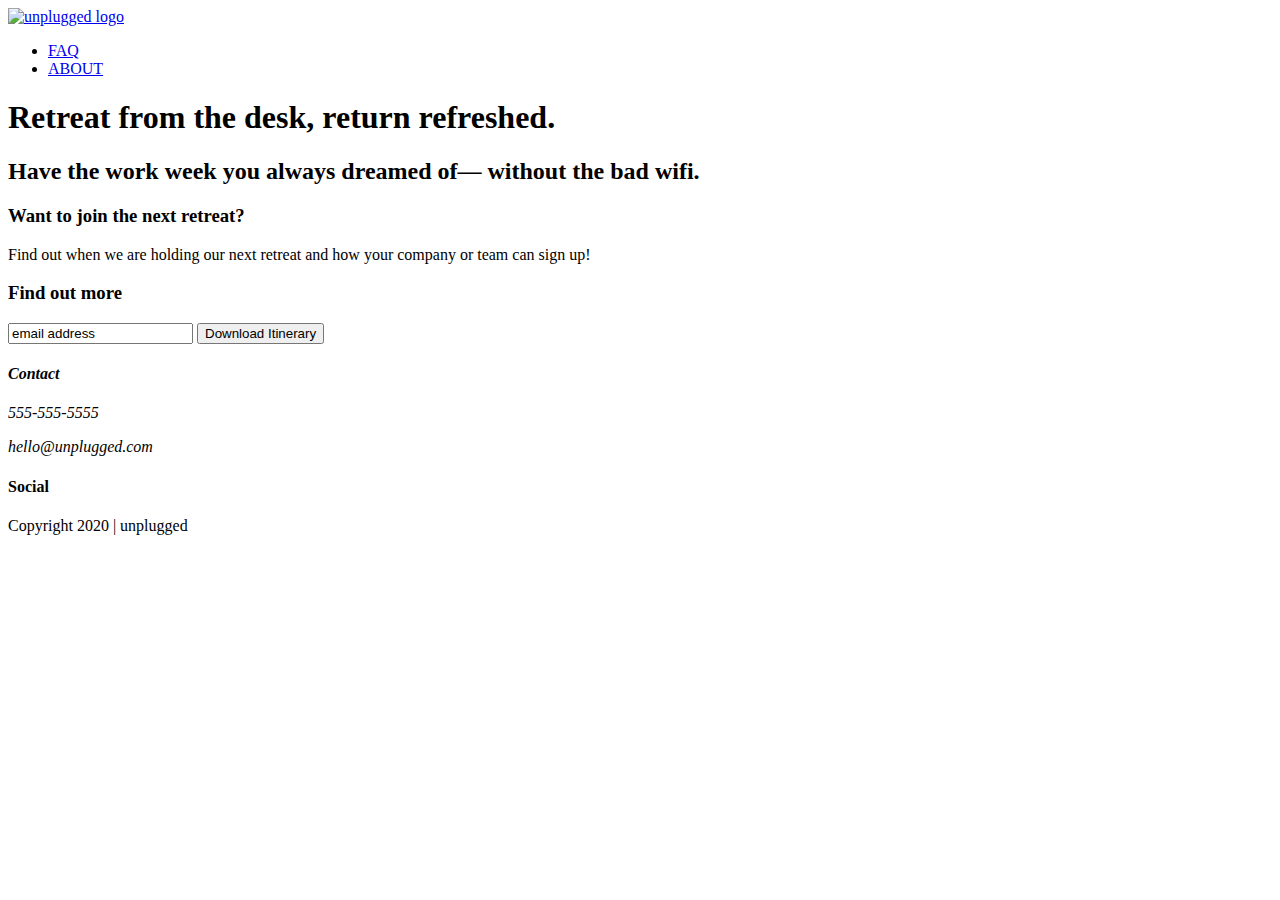
==== index.html @ d6f93f22 "added html" ====
<!doctype html>
<html class="no-js" lang="">

<head>
  <meta charset="utf-8">
  <title>Unplugged Retreat</title>
  <meta name="description" content="">
  <meta name="viewport" content="width=device-width, initial-scale=1">

  <link rel="manifest" href="site.webmanifest">
  <link rel="apple-touch-icon" href="icon.png">
  <!-- Place favicon.ico in the root directory -->

  <link rel="stylesheet" href="css/normalize.css">
  <link rel="stylesheet" href="css/main.css">

  <meta name="theme-color" content="#fafafa">
</head>

<body>
  <!--[if IE]>
    <p class="browserupgrade">You are using an <strong>outdated</strong> browser. Please <a href="https://browsehappy.com/">upgrade your browser</a> to improve your experience and security.</p>
  <![endif]-->

  <!-- Add your site or application content here -->
  <header>
  <div class="content-wrapper">
      <a href="#"><img src="" alt="unplugged logo"></a>
        <div class="header-divider">
        </div>
    <nav>
      <ul>
        <li><a href="faq/index.html" target="_blank">FAQ</a></li>
        <li><a href="about/index.html" target="_blank">ABOUT</a></li>
      </ul>
    </nav>

  <h1>Retreat from the desk, return refreshed.</h1>
  </div>
  </header>



  <main>
    <section class="hero-area">
      <div class="content-wrapper">
      <h2>Have the work week you always dreamed of&mdash; without the bad wifi.</h2>
      </div>
    </section>

      <aside>
        <div class="content-wrapper">
          <div class="form-description">
        <h3>Want to join the next retreat?</h3>
        <p>Find out when we are holding our next retreat and how your company or team can sign up!</p>
          </div>
          <div class="form">
            <h3>Find out more</h3>    
              <input type="text" name="name" value="email address">
              <input type="button" value="Download Itinerary">
          </div>
        </div>
      </aside>
    



  </main>
  <footer>
    <div class="content-wrapper">
      <div class="footer-content">
        <address class="contact">
          <h4>Contact</h4>
          <p>555-555-5555</p>
          <p>hello@unplugged.com</p>
        </address>
        <div class="social">
          <h4>Social</h4>
          <div class="social-icons">
            <p><a href="https://www.facebook.com" target="_blank"></a></p>
            <p><a href="https://twitter.com/home" target="_blank"></a></p>
          </div>
        </div>
      </div>
    </div>
    <div class="copyright">
      <p>Copyright 2020 | unplugged</p>
    </div>

  </footer>
  <script src="js/vendor/modernizr-3.8.0.min.js"></script>
  <script src="https://code.jquery.com/jquery-3.4.1.min.js" integrity="sha256-CSXorXvZcTkaix6Yvo6HppcZGetbYMGWSFlBw8HfCJo=" crossorigin="anonymous"></script>
  <script>window.jQuery || document.write('<script src="js/vendor/jquery-3.4.1.min.js"><\/script>')</script>
  <script src="js/plugins.js"></script>
  <script src="js/main.js"></script>

  <!-- Google Analytics: change UA-XXXXX-Y to be your site's ID. -->
  <script>
    window.ga = function () { ga.q.push(arguments) }; ga.q = []; ga.l = +new Date;
    ga('create', 'UA-XXXXX-Y', 'auto'); ga('set','transport','beacon'); ga('send', 'pageview')
  </script>
  <script src="https://www.google-analytics.com/analytics.js" async></script>
</body>

</html>
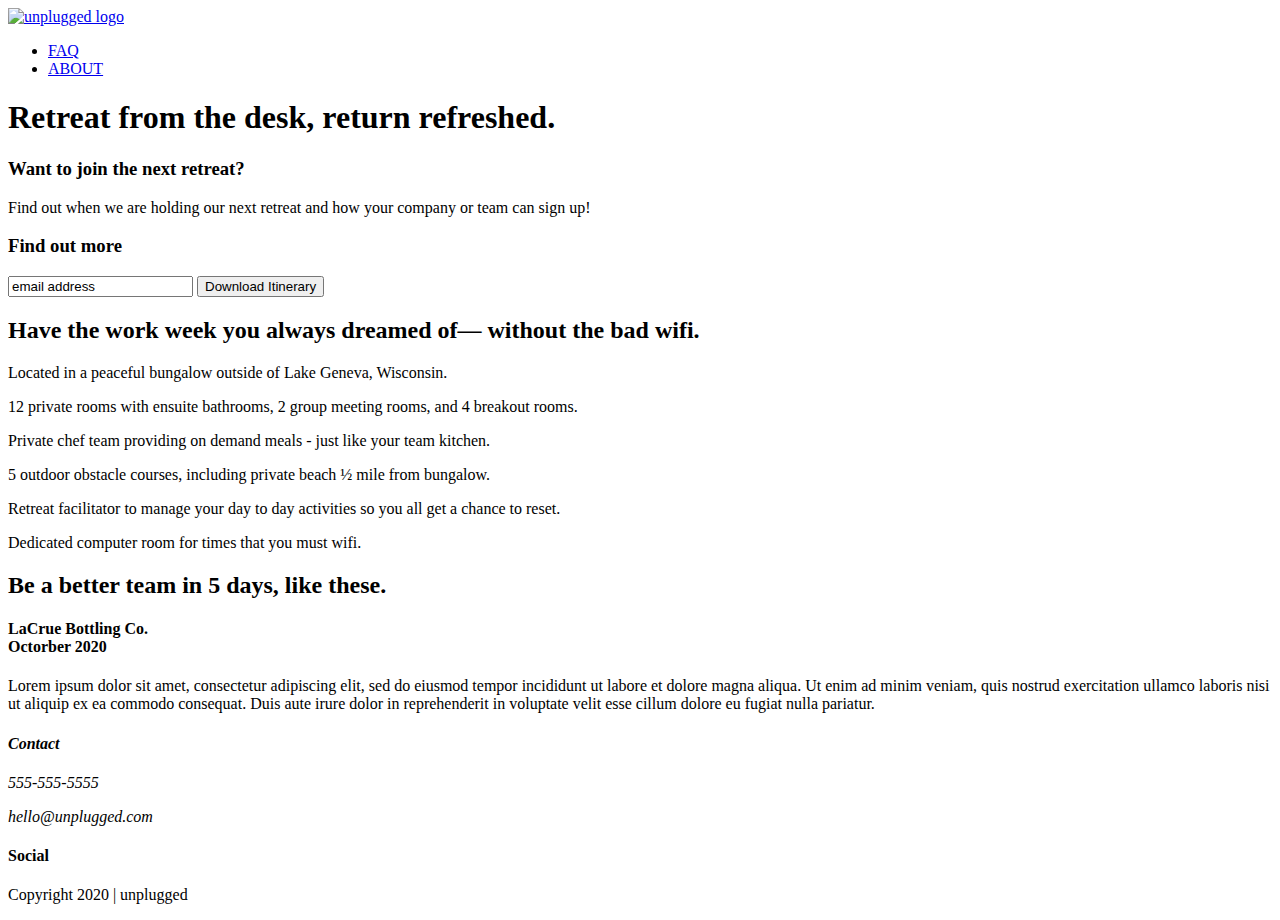
==== commit a2d74349: "fixed order of html and class names" ====
--- a/index.html
+++ b/index.html
@@ -34,8 +34,6 @@
         <li><a href="about/index.html" target="_blank">ABOUT</a></li>
       </ul>
     </nav>
-
-  <h1>Retreat from the desk, return refreshed.</h1>
   </div>
   </header>
 
@@ -44,9 +42,11 @@
   <main>
     <section class="hero-area">
       <div class="content-wrapper">
-      <h2>Have the work week you always dreamed of&mdash; without the bad wifi.</h2>
+        <h1>Retreat from the desk, return refreshed.</h1>
       </div>
     </section>
+
+    
 
       <aside>
         <div class="content-wrapper">
@@ -61,7 +61,54 @@
           </div>
         </div>
       </aside>
+
+      <section class="features">
+        <div class="content-wrapper">
+        <h2>Have the work week you always dreamed of&mdash; without the bad wifi.</h2>
+       
     
+      <div class="features-items">
+        <article>
+          <p class="fontawesome-icon"></p>
+          <p class="features-item-description">Located in a peaceful bungalow outside of Lake Geneva, Wisconsin.</p>
+        </article>
+        <article>
+          <p class="fontawesome-icon"></p>
+          <p class="features-item-description">12 private rooms with ensuite bathrooms, 2 group meeting rooms, and 4 breakout rooms.</p>
+        </article>
+        <article>
+          <p class="fontawesome-icon"></p>
+          <p class="features-item-description">Private chef team providing on demand meals - just like your team kitchen.</p>
+        </article>
+        <article>
+          <p class="fontawesome-icon"></p>
+          <p class="features-item-description">5 outdoor obstacle courses, including private beach ½ mile from bungalow.</p>
+        </article>
+        <article>
+          <p class="fontawesome-icon"></p>
+          <p class="features-item-description">Retreat facilitator to manage your day to day activities so you all get a chance to reset.</p>
+        </article>
+        <article>
+          <p class="fontawesome-icon"></p>
+          <p class="features-item-description">Dedicated computer room for times that you must wifi.</p>
+        </article>
+        </div>
+        </div>
+      </section>
+
+      <section class="reviews">
+        <div class="content-wrapper">
+
+          <h2>Be a better team in 5 days, like these.</h2>
+          
+          <article>
+          <div class="review-heading">
+          <h4>LaCrue Bottling Co.<br>Octorber 2020</h4>
+          <p>Lorem ipsum dolor sit amet, consectetur adipiscing elit, sed do eiusmod tempor incididunt ut labore et dolore magna aliqua. Ut enim ad minim veniam, quis nostrud exercitation ullamco laboris nisi ut aliquip ex ea commodo consequat. Duis aute irure dolor in reprehenderit in voluptate velit esse cillum dolore eu fugiat nulla pariatur. </p>
+          </div>
+          </article>
+        </div>
+      </section>
 
 
 
